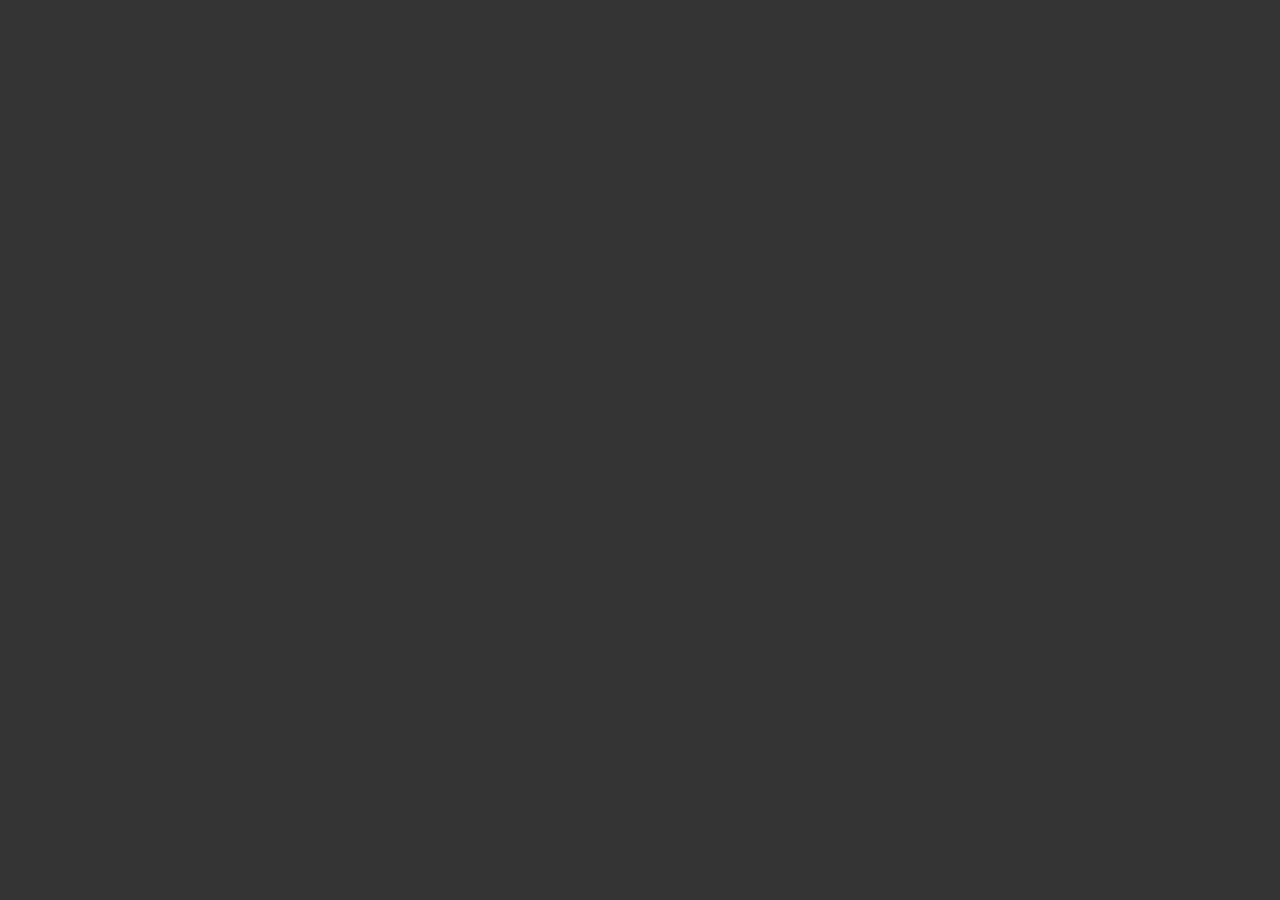
==== 2018.html @ dec303da "Added new link for 2020 magazine and link for 2018 magazine and removed wrong link from 2019 magazin" ====
<!DOCTYPE html>
<html lang="en">
<head>
    <meta charset="UTF-8">
    <meta http-equiv="X-UA-Compatible" content="IE=edge">
    <meta name="viewport" content="width=device-width, initial-scale=1.0">
    <link rel='stylesheet' type='text/css' media='screen' href='style.css'>
    <title>Magazine 2020</title>
</head>
<iframe src="https://online.fliphtml5.com/dhxqa/bvno/" style="position:fixed; top:0; left:0; bottom:0; right:0; width:100%; height:100%; border:none; margin:0; padding:0; overflow:hidden; z-index:999999;">
    Your browser doesn't support this
</iframe>
</html>
---- style.css ----
body {
    background-color: #333;
    color: #fff;
}
a {
    text-decoration: none;
    color: #fff;
}
.container {
    display: flex;
    justify-content: center;
    align-items: center;
}
span {
    display: flex;
    justify-content: center;
    align-items: center;
}
img {
    height: 636px; 
    width: 450px;
    padding: 1em;
}
@media (max-width: 1054px) {
    img {
        float: left;
        height: 495px; 
        width: 350px;
    }
    span {
        display: block;
        margin-left:40% ;
    }
}

@media (max-width: 740px) {
    .container {
        display: block;
    }
    span {
        display: block;
    }
    .coverpagelink {
        display: flex;
        justify-content: center;
        align-items: center;
    }
    img {
        height: 353px; 
        width: 250px;
    }
}
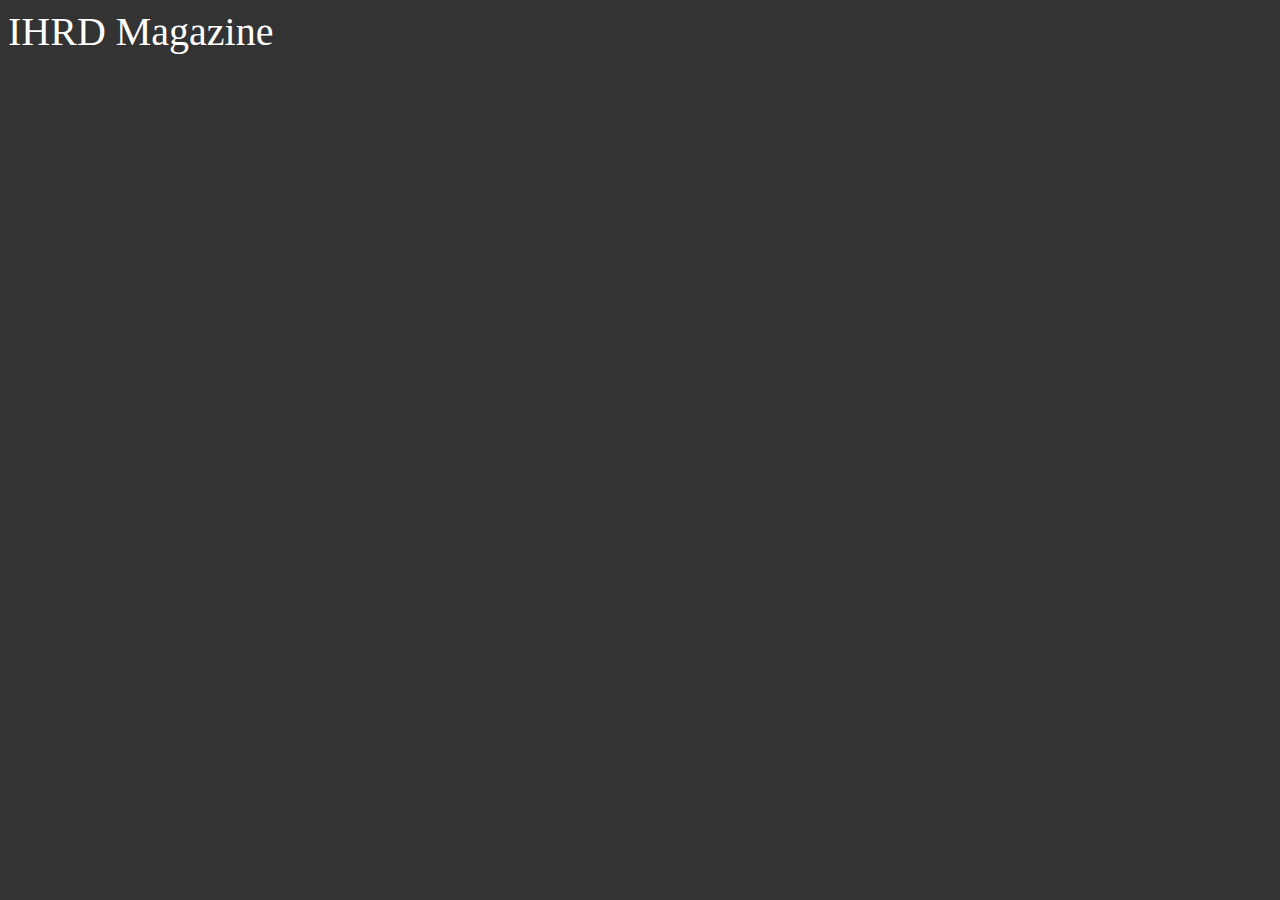
==== commit f0d4b0cb: "Added Heading link" ====
--- a/2018.html
+++ b/2018.html
@@ -5,9 +5,15 @@
     <meta http-equiv="X-UA-Compatible" content="IE=edge">
     <meta name="viewport" content="width=device-width, initial-scale=1.0">
     <link rel='stylesheet' type='text/css' media='screen' href='style.css'>
-    <title>Magazine 2020</title>
+    <title>Magazine 2018</title>
 </head>
-<iframe src="https://online.fliphtml5.com/dhxqa/bvno/" style="position:fixed; top:0; left:0; bottom:0; right:0; width:100%; height:100%; border:none; margin:0; padding:0; overflow:hidden; z-index:999999;">
-    Your browser doesn't support this
-</iframe>
+<body>
+    <nav>
+        <a class="header" href="/index.html">IHRD Magazine</a>
+    </nav>
+    <br>
+    <iframe src="https://online.fliphtml5.com/dhxqa/bvno/" style="position:fixed; top:10; left:0; bottom:0; right:0; width:100%; height:90%; border:none; margin:0; padding:0; overflow:hidden; z-index:999999;">
+        Your browser doesn't support this
+    </iframe>
+</body>
 </html>--- a/style.css
+++ b/style.css
@@ -20,6 +20,9 @@
     height: 636px; 
     width: 450px;
     padding: 1em;
+}
+.header {
+    font-size: 40px;
 }
 @media (max-width: 1054px) {
     img {
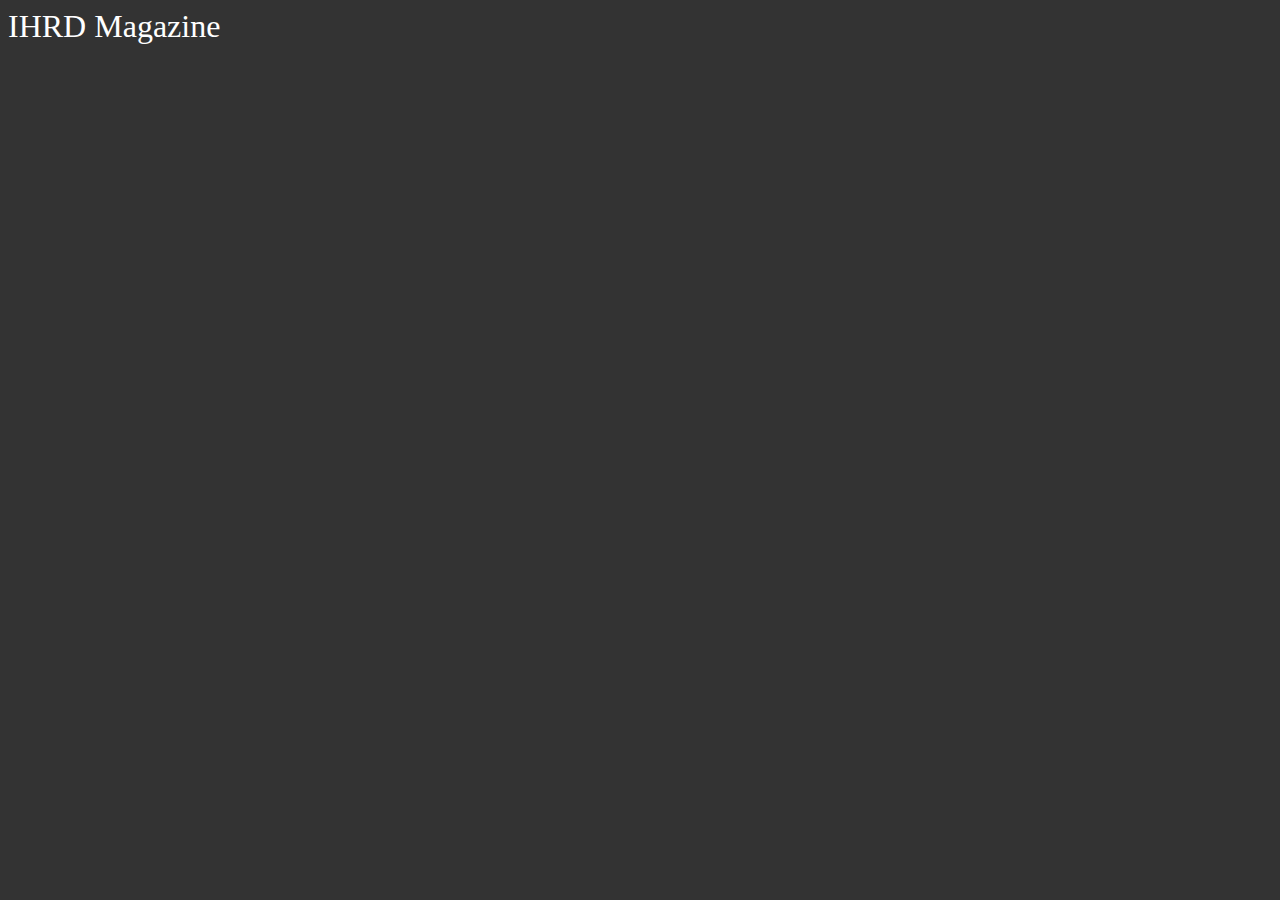
==== commit 9634e9ed: "Added Heading link" ====
--- a/2018.html
+++ b/2018.html
@@ -8,8 +8,8 @@
     <title>Magazine 2018</title>
 </head>
 <body>
-    <nav>
-        <a class="header" href="/index.html">IHRD Magazine</a>
+    <nav class="homelink">
+        <a href="/index.html">IHRD Magazine</a>
     </nav>
     <br>
     <iframe src="https://online.fliphtml5.com/dhxqa/bvno/" style="position:fixed; top:10; left:0; bottom:0; right:0; width:100%; height:90%; border:none; margin:0; padding:0; overflow:hidden; z-index:999999;">
--- a/style.css
+++ b/style.css
@@ -21,8 +21,8 @@
     width: 450px;
     padding: 1em;
 }
-.header {
-    font-size: 40px;
+.homelink {
+    font-size: 2em;
 }
 @media (max-width: 1054px) {
     img {
